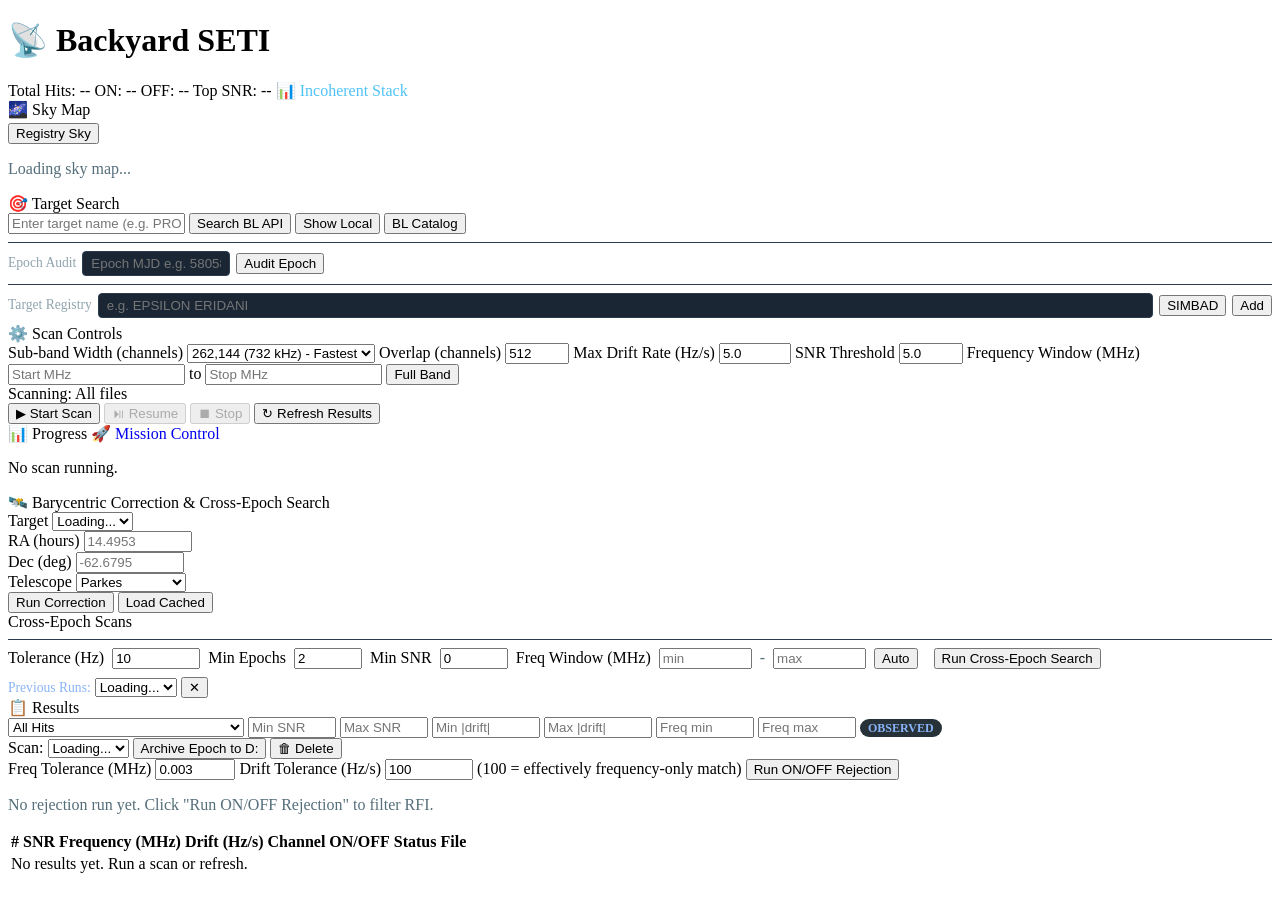
==== dashboard/templates/index.html @ d5d952a8 "JS cache bust v91 (fix escaped backslash from v90 bump)" ====
﻿<!DOCTYPE html>
<html lang="en">
<head>
    <meta charset="UTF-8">
    <meta name="viewport" content="width=device-width, initial-scale=1.0">
    <title>📡 Backyard SETI Dashboard</title>
    <link rel="icon" type="image/svg+xml" href="/static/favicon.svg?v=8">
    <link rel="stylesheet" href="/static/css/style.css?v=33">
    <link rel="stylesheet" href="/static/css/celestial.css?v=1">
    <!-- Plotly for charts -->
    <script src="https://cdn.plot.ly/plotly-2.35.2.min.js"></script>
    <!-- d3-celestial (self-hosted) -->
    <script src="/static/js/d3-v3.min.js?v=8"></script>
    <script src="/static/js/d3.geo.projection.min.js?v=8"></script>
    <script src="/static/js/celestial.min.js?v=8"></script>
</head>
<body>
<div id="app">
    <!-- Header -->
    <header class="dashboard-header">
        <h1>📡 Backyard SETI</h1>
        <div class="header-stats">
            <span id="stat-total" class="stat-badge">Total Hits: --</span>
            <span id="stat-on" class="stat-badge on">ON: --</span>
            <span id="stat-off" class="stat-badge off">OFF: --</span>
            <span id="stat-top" class="stat-badge">Top SNR: --</span>
            <a href="/stack" class="stat-badge" style="text-decoration:none;color:#4fc3f7;cursor:pointer;">📊 Incoherent Stack</a>
        </div>
    </header>

    <!-- Top Row: Sky Map + Target Search -->
    <div class="row">
        <div class="panel panel-half">
            <div class="panel-header">🌌 Sky Map</div>
            <div style="margin:4px 0;">
                <button id="btn-registry-sky" class="btn-small" onclick="toggleRegistrySky()" title="Plot all registry targets on the sky map, colored by scan status (green=scanned, amber=data unscanned, grey=no local data). Click again to remove them.">Registry Sky</button>
            </div>
            <div id="sky-map-container">
                <div id="celestial-map"></div>
                <div id="sky-map-info">
                    <p style="color:#546e7a;">Loading sky map...</p>
                </div>
            </div>
        </div>

        <div class="panel panel-half">
            <div class="panel-header">🎯 Target Search</div>
            <div class="target-search-content">
                <div class="search-box">
                    <input type="text" id="target-input" placeholder="Enter target name (e.g. PROXCEN, KIC8462852)...">
                    <button id="btn-search-bl">Search BL API</button>
                    <button id="btn-search-local" class="btn-secondary">Show Local</button>
                    <button id="btn-blcatalog" class="btn-secondary" title="Browse a cached catalog of every BL target's fine/mid availability (built by a one-time background sweep of the BL API)">BL Catalog</button>
                </div>
                <div id="bl-search-results" class="search-results"></div>
                <div id="local-data-list" class="data-list"></div>
                <div id="file-selection-controls" class="file-selection-controls" style="display:none;margin-top:6px;">
                    <button id="btn-select-all" class="btn-small">Select All</button>
                    <button id="btn-select-none" class="btn-small">Select None</button>
                    <span id="file-selection-count" class="selection-count-badge">0 files selected</span>
                </div>
                <div style="margin-top:8px;padding-top:8px;border-top:1px solid #2a3b4d;display:flex;gap:6px;align-items:center;flex-wrap:wrap;">
                    <span style="font-size:0.85em;color:#90a4ae;">Epoch Audit</span>
                    <input type="text" id="audit-epoch-input" placeholder="Epoch MJD e.g. 58058" title="Audit this epoch of the target currently typed in the Target Search box (PROXCEN if empty). Maps RFI zones from ON-OFF residuals." style="width:130px;padding:4px 8px;background:#1a2634;border:1px solid #2a3b4d;color:#e0e0e0;border-radius:4px;">
                    <button class="btn-small" id="btn-audit-run" onclick="startEpochAudit()">Audit Epoch</button>
                    <span id="audit-status-line" style="font-size:0.85em;color:#90a4ae;"></span>
                </div>
                <div style="margin-top:8px;padding-top:8px;border-top:1px solid #2a3b4d;">
                    <div style="display:flex;gap:6px;align-items:center;flex-wrap:wrap;">
                        <span style="font-size:0.85em;color:#90a4ae;">Target Registry</span>
                        <input type="text" id="registry-name-input" placeholder="e.g. EPSILON ERIDANI" style="flex:1;min-width:140px;padding:4px 8px;background:#1a2634;border:1px solid #2a3b4d;color:#e0e0e0;border-radius:4px;">
                        <button class="btn-small" onclick="registrySimbadPreview()">SIMBAD</button>
                        <button class="btn-small btn-primary" onclick="registryAdd()">Add</button>
                    </div>
                    <div id="registry-simbad-preview" style="font-size:0.8em;color:#90a4ae;margin-top:4px;"></div>
                    <div id="registry-target-list" style="margin-top:6px;max-height:220px;overflow-y:auto;"></div>
                </div>
                <div id="file-detail-panel" class="file-detail-panel" style="display:none;">
                    <div class="panel-header" style="font-size:0.85em;">📋 File Details</div>
                    <div id="file-detail-content" class="file-detail-content"></div>
                </div>
            </div>
        </div>
    </div>

    <!-- Download Panel (hidden until downloads exist) -->
    <div id="download-panel" class="panel" style="display:none;"></div>

    <!-- Middle Row: Scan Controls + Progress -->
    <div class="row">
        <div class="panel panel-half">
            <div class="panel-header">⚙️ Scan Controls</div>
            <div class="controls-content">
                <div class="control-grid">
                    <label title="Number of frequency channels processed per turbo_seti run. Does NOT affect frequency resolution or sensitivity, which are fixed by the data format. Only affects processing speed and memory: smaller sub-bands = more runs = slower total scan. Larger = fewer runs = faster. Default 262,144 is the fastest option.">Sub-band Width (channels)</label>
                    <select id="ctrl-subband-width" title="Number of frequency channels processed per turbo_seti run. Does NOT affect frequency resolution or sensitivity. Only affects speed: smaller = slower, larger = faster.">
                        <option value="8192">8,192 (23 kHz) - Slowest</option>
                        <option value="32768">32,768 (92 kHz)</option>
                        <option value="65536">65,536 (183 kHz)</option>
                        <option value="131072">131,072 (366 kHz)</option>
                        <option value="262144" selected>262,144 (732 kHz) - Fastest</option>
                    </select>

                    <label title="Number of overlapping channels between adjacent sub-bands. Prevents signals at sub-band edges from being missed or split. 512 is a good default for 262k sub-bands.">Overlap (channels)</label>
                    <input type="number" id="ctrl-overlap" value="512" min="64" max="4096" step="64" title="Number of overlapping channels between adjacent sub-bands. Prevents signals at sub-band edges from being missed or split. 512 is a good default for 262k sub-bands.">

                    <label title="Maximum drift rate to search in Hz/s. A real orbiting transmitter typically drifts at 0.01-2 Hz/s. Higher values catch faster-drifting signals but increase search time. Default 5 Hz/s covers most realistic scenarios.">Max Drift Rate (Hz/s)</label>
                    <input type="number" id="ctrl-max-drift" value="5.0" min="0.1" max="100" step="0.1" title="Maximum drift rate to search in Hz/s. A real orbiting transmitter typically drifts at 0.01-2 Hz/s. Higher values catch faster-drifting signals but increase search time. Default 5 Hz/s covers most realistic scenarios.">

                    <label title="Minimum Signal-to-Noise Ratio for a detection. Lower values (5) catch weaker signals but produce more false positives. Higher values (15-25) only catch strong signals but with higher confidence. Default 5 is standard for SETI surveys.">SNR Threshold</label>
                    <input type="number" id="ctrl-snr" value="5.0" min="1" max="50" step="0.5" title="Minimum Signal-to-Noise Ratio for a detection. Lower values (5) catch weaker signals but produce more false positives. Higher values (15-25) only catch strong signals but with higher confidence. Default 5 is standard for SETI surveys.">

                    <label title="Restrict the scan to a specific frequency range within the data file. Leave blank to scan the full band. Useful for targeted searches or avoiding known RFI-dense regions. Click 'Full Band' to auto-fill the entire available range.">Frequency Window (MHz)</label>
                    <div class="freq-range" title="Restrict the scan to a specific frequency range within the data file. Leave blank to scan the full band. Useful for targeted searches or avoiding known RFI-dense regions.">
                        <input type="number" id="ctrl-f-start" placeholder="Start MHz" step="0.1" title="Starting frequency in MHz. Leave blank for auto.">
                        <span>to</span>
                        <input type="number" id="ctrl-f-stop" placeholder="Stop MHz" step="0.1" title="Ending frequency in MHz. Leave blank for auto.">
                        <button id="btn-full-band" class="btn-small" title="Set frequency window to the full available band of the selected data files.">Full Band</button>
                    </div>
                </div>
                <div id="scan-target-badge" class="scan-target-badge">Scanning: All files</div>
                <div class="scan-buttons">
                    <button id="btn-start-scan" class="btn-primary">▶ Start Scan</button>
                    <button id="btn-resume-scan" class="btn-warning" disabled>⏯ Resume</button>
                    <button id="btn-stop-scan" class="btn-danger" disabled>⏹ Stop</button>
                    <button id="btn-refresh" class="btn-secondary">↻ Refresh Results</button>
                </div>
            </div>
        </div>

        <div class="panel panel-half">
            <div class="panel-header">
                📊 Progress
                <a href="/mission" target="_blank" rel="noopener" class="btn-mission" style="display:inline-block;text-decoration:none;" title="Open full-screen Mission Control visualization">🚀 Mission Control</a>
            </div>
            <div class="progress-content">
                <div id="scan-status">
                    <p class="status-idle">No scan running.</p>
                </div>
                <div id="progress-bar-container" style="display:none;">
                    <div class="progress-bar">
                        <div id="progress-fill" class="progress-fill"></div>
                    </div>
                    <span id="progress-text"></span>
                </div>
                <div id="scan-log" class="scan-log"></div>
            </div>
        </div>
    </div>

    <!-- Barycentric Correction Panel -->
    <div class="row">
        <div class="panel panel-full">
            <div class="panel-header">🛰️ Barycentric Correction & Cross-Epoch Search</div>
            <div class="barycentric-content">
                <div class="bary-controls-row">
                    <div class="bary-target-group">
                        <label>Target</label>
                        <select id="bary-target-select" onchange="onBaryTargetSelected()">
                            <option value="">Loading...</option>
                        </select>
                    </div>
                    <div class="bary-coords-group">
                        <label>RA (hours)</label>
                        <input type="number" id="bary-ra" step="0.0001" placeholder="14.4953" readonly title="Auto-filled from the Target Registry" style="width:100px;color:#90a4ae;">
                    </div>
                    <div class="bary-coords-group">
                        <label>Dec (deg)</label>
                        <input type="number" id="bary-dec" step="0.0001" placeholder="-62.6795" readonly title="Auto-filled from the Target Registry" style="width:100px;color:#90a4ae;">
                    </div>
                    <div class="bary-coords-group">
                        <label>Telescope</label>
                        <select id="bary-telescope" style="width:110px;">
                            <option value="parkes">Parkes</option>
                            <option value="gbt">GBT</option>
                            <option value="fast">FAST</option>
                            <option value="meerkat">MeerKAT</option>
                            <option value="effelsberg">Effelsberg</option>
                        </select>
                    </div>
                    <button id="btn-bary-correct" class="btn-primary" onclick="runBarycentric()" title="Computes the barycentric velocity correction for the selected scan using astropy. Shifts all hit frequencies to the solar system barycenter rest frame so signals from a real transmitter appear at the same frequency across different observation dates. Must be run before cross-epoch comparison.">Run Correction</button>
                    <button id="btn-bary-load-cached" class="btn-secondary" onclick="loadCachedCorrected()" title="Load previously computed barycentric correction from disk instead of re-running.">Load Cached</button>
                </div>
                <div class="bary-cross-group">
                    <label title="Select 2+ scans to find signals that appear in ON frames across multiple epochs but NOT in OFF frames. Requires barycentric correction to be run first.">Cross-Epoch Scans</label>
                    <div id="bary-scan-checkboxes" class="bary-scan-list"></div>
                    <div class="bary-cross-controls" style="margin-top:8px;display:flex;flex-wrap:wrap;gap:8px;align-items:center;border-top:1px solid #2a3b4d;padding-top:8px;">
                    <label title="How closely two hit frequencies must match across epochs to count as the same signal. After barycentric correction, a real transmitter should appear at the same rest-frame frequency in every epoch. Default 10 Hz accounts for small uncertainties in the correction and turbo_seti frequency binning. Tighter (1-5 Hz) is stricter but may miss slightly misaligned hits. Wider (50-100 Hz) catches more candidates but increases false positives.">Tolerance (Hz)</label>
                    <input type="number" id="bary-tolerance-hz" value="10" min="1" max="1000" step="1" style="width:80px;" title="How closely two hit frequencies must match across epochs to count as the same signal. Default 10 Hz. Tighter = fewer false positives but may miss real signals. Wider = more candidates but more noise.">
                    <label title="Minimum number of epochs a signal must appear in to be flagged as a candidate. With 2 epochs, a match in both ON frames is already statistically significant (false alarm probability is very low). With 3+ epochs, confidence is even higher. Default 2 is the standard for cross-epoch SETI. Raise to 3 if you have many epochs and want stricter filtering.">Min Epochs</label>
                    <input type="number" id="bary-min-epochs" value="2" min="2" max="10" step="1" style="width:60px;" title="Minimum number of epochs a signal must appear in to count as a candidate. Default 2. Raise to 3+ for stricter filtering when you have many epochs.">
                    <label title="Post-filter: only use hits with SNR at or above this value. Since turboSETI's SNR threshold is a simple cutoff on the detection statistic, post-filtering existing results is mathematically equivalent to re-running turboSETI at the higher threshold. No re-scan needed. Default 0 = use all hits from the original search. Try 10 or 15 to eliminate noise detections.">Min SNR</label>
                    <input type="number" id="bary-min-snr" value="0" min="0" max="100" step="1" style="width:60px;" title="Post-filter hits by SNR. 0 = use all. 10-15 recommended for noise rejection. Equivalent to re-running turboSETI at that SNR threshold without re-scanning.">
                    <label title="Restrict the cross-epoch match to this frequency window (MHz). Auto-suggests the shared coverage of the selected scans: frequencies outside what BOTH scans observed can never cross-match and only produce noise. Leave blank for full band (only sensible when scans share the same band).">Freq Window (MHz)</label>
                    <input type="number" id="bary-freq-min" placeholder="min" min="0" step="0.1" style="width:85px;" title="Window lower edge MHz. Use Auto to fill the shared coverage.">
                    <span style="color:#546e7a;">-</span>
                    <input type="number" id="bary-freq-max" placeholder="max" min="0" step="0.1" style="width:85px;" title="Window upper edge MHz. Use Auto to fill the shared coverage.">
                    <button class="btn-small" id="btn-xepoch-window" onclick="autoSuggestWindow()" title="Compute the shared frequency coverage of the selected scans and fill the window inputs.">Auto</button>
                    <span id="xepoch-window-hint" style="font-size:0.8em;color:#546e7a;"></span>
                    <button id="btn-cross-epoch" class="btn-warning" onclick="runCrossEpoch()">Run Cross-Epoch Search</button>
                    </div>
                </div>
                <div class="bary-cross-history-row" style="margin-top:8px;">
                    <label style="font-size:0.85em;color:#8ab4f8;">Previous Runs:</label>
                    <select id="bary-cross-history" onchange="if(this.value) loadCrossEpochRun(this.value); else clearCrossEpochResults()" style="max-width:500px;font-size:0.85em;">
                        <option value="">Loading...</option>
                    </select>
                    <button id="btn-delete-xepoch" class="btn-danger-small" onclick="deleteCrossEpochRun()" title="Delete selected run">✕</button>
                </div>
                <div id="bary-status" class="bary-status"></div>
            </div>
            <div id="bary-results-container" class="bary-results-container" style="display:none;">
                <div class="bary-tabs">
                    <button id="bary-tab-corrected" class="bary-tab active" onclick="switchBaryTab('corrected')">Corrected Hits</button>
                    <button id="bary-tab-cross" class="bary-tab" onclick="switchBaryTab('cross')">Cross-Epoch Candidates</button>
                </div>
                <div id="bary-corrected-panel" class="bary-tab-panel">
                    <div class="bary-summary" id="bary-corrected-summary"></div>
                    <div id="bary-corrected-table-container">
                        <div class="table-scroll-wrapper">
                        <table id="bary-corrected-table" class="bary-table">
                            <thead>
                                <tr>
                                    <th>#</th>
                                    <th>Bary Freq (MHz)</th>
                                    <th>Obs Freq (MHz)</th>
                                    <th>ΔFreq (Hz)</th>
                                    <th>Drift (Hz/s)</th>
                                    <th>SNR</th>
                                    <th>ON/OFF</th>
                                    <th>File</th>
                                </tr>
                            </thead>
                            <tbody id="bary-corrected-tbody">
                                <tr><td colspan="8" class="empty">Run correction to see results.</td></tr>
                            </tbody>
                        </table>
                        </div>
                    </div>
                    <div id="bary-corrected-pagination" class="bl-pagination" style="display:none;"></div>
                </div>
                <div id="bary-cross-panel" class="bary-tab-panel" style="display:none;">
                    <div class="bary-summary" id="bary-cross-summary"></div>
                    <div id="bary-cross-table-container">
                        <div class="table-scroll-wrapper">
                        <table id="bary-cross-table" class="bary-table">
                            <thead>
                                <tr>
                                    <th>#</th>
                                    <th>Bary Freq (MHz)</th>
                                    <th>Epochs</th>
                                    <th>Max SNR</th>
                                    <th>Mean Drift</th>
                                    <th>log₁₀(P_false)</th>
                                    <th>Obs Freqs</th>
                                </tr>
                            </thead>
                            <tbody id="bary-cross-tbody">
                                <tr><td colspan="7" class="empty">Run cross-epoch search to see candidates.</td></tr>
                            </tbody>
                        </table>
                        </div>
                    </div>
                </div>
            </div>
        </div>
    </div>

    <!-- Bottom Row: ON/OFF Rejection + Results -->
    <div class="row">
        <div class="panel panel-full">
            <div class="panel-header">
                📋 Results
                <div class="results-controls">
                    <select id="results-filter">
                        <option value="all">All Hits</option>
                        <option value="on">ON Only</option>
                        <option value="off">OFF Only</option>
                        <option value="candidates">Candidates (ON-only after rejection)</option>
                    </select>
                    <input type="number" id="results-snr-min" placeholder="Min SNR" min="0" step="0.5" style="width:80px;" title="Minimum SNR">
                    <input type="number" id="results-snr-max" placeholder="Max SNR" min="0" step="0.5" style="width:80px;" title="Maximum SNR. Set to e.g. 1000 to hide monster-RFI blips with SNR in the millions that dominate charts and tables.">
                    <input type="number" id="results-drift-min" placeholder="Min |drift|" min="0" step="0.01" style="width:100px;" title="Minimum absolute drift rate (Hz/s). Set to 0.1 to exclude near-zero-drift terrestrial RFI. Real signals from orbiting transmitters drift at 0.01-5 Hz/s. Persistent RFI typically shows near-zero drift (< 0.05 Hz/s) because it is not moving relative to the telescope.">
                    <input type="number" id="results-drift-max" placeholder="Max |drift|" min="0" step="0.1" style="width:100px;" title="Maximum absolute drift rate (Hz/s)">
                    <input type="number" id="results-freq-min" placeholder="Freq min" step="0.1" style="width:90px;" title="Minimum frequency (MHz)">
                    <input type="number" id="results-freq-max" placeholder="Freq max" step="0.1" style="width:90px;" title="Maximum frequency (MHz)">
                    <span id="results-frame-badge" style="font-size:0.75em;padding:2px 8px;border-radius:10px;background:#263238;color:#8ab4f8;font-weight:600;white-space:nowrap;" title="Frequency reference frame of the chart and table. Barycentric frequencies shift with Earth's velocity correction (up to ~150 kHz at L-band) and make drift interpretation meaningful for non-terrestrial sources.">OBSERVED</span>
                </div>
            </div>
            <div class="results-content">
                <!-- Scan History Selector -->
                <div class="scan-history-bar">
                    <label>Scan:</label>
                    <select id="scan-selector"><option value="">Loading...</option></select>
                    <button id="btn-archive-scan" class="btn-secondary" title="Move this scan's h5 data files from G: SSD staging to the D: archive (D:\seti_data\TARGET\fine). Verifies file sizes before freeing SSD space.">Archive Epoch to D:</button>
                    <button id="btn-delete-scan" class="btn-danger" title="Delete selected scan and all its hits from the database">🗑 Delete</button>
                    <span id="scan-meta-display" class="scan-meta-display"></span>
                </div>
                <!-- Rejection Controls -->
                <div class="rejection-panel">
                    <div class="rejection-controls">
                        <label title="Frequency match tolerance in MHz for ON/OFF comparison. If an ON hit has a matching OFF hit within this frequency range, it is classified as RFI (terrestrial interference). Default 0.003 MHz (3 kHz) accounts for sub-band channel alignment differences between files. Wider tolerance catches more RFI but may reject real signals near known interference lines.">Freq Tolerance (MHz)</label>
                        <input type="number" id="reject-freq-tol" value="0.003" min="0.0001" max="0.1" step="0.0001" title="Frequency match tolerance in MHz for ON/OFF comparison. If an ON hit has a matching OFF hit within this frequency range, it is classified as RFI. Default 0.003 MHz (3 kHz) accounts for sub-band channel alignment differences between files.">
                        <label title="Drift rate match tolerance in Hz/s for ON/OFF comparison. Since turbo_seti assigns slightly different drift rates to the same RFI line across files, this should be set high (100 = effectively ignore drift and match on frequency only). Lower values require both frequency AND drift to match, which may miss RFI that reports at different drift bins.">Drift Tolerance (Hz/s)</label>
                        <input type="number" id="reject-drift-tol" value="100" min="0.01" max="1000" step="1" title="Drift rate match tolerance in Hz/s. Since turbo_seti assigns slightly different drift rates to the same RFI line across files, set high (100 = frequency-only match). Lower values require both freq AND drift to match.">
                        <span class="tol-hint" title="At 100 Hz/s drift tolerance, matching is effectively frequency-only. This is recommended because the same RFI line often appears at different drift rates across ON/OFF files due to turbo_seti bin alignment.">(100 = effectively frequency-only match)</span>
                        <button id="btn-run-rejection" class="btn-primary">Run ON/OFF Rejection</button>
                    </div>
                    <div id="rejection-summary" class="rejection-summary">
                        <p style="color:#546e7a;">No rejection run yet. Click "Run ON/OFF Rejection" to filter RFI.</p>
                    </div>
                </div>
                <div id="hit-chart"></div>
                <div id="hit-table-container">
                    <div class="table-scroll-wrapper">
                    <table id="hit-table">
                        <thead>
                            <tr>
                                <th>#</th>
                                <th class="sortable" onclick="toggleSort('snr')">SNR <span id="sort-snr"></span></th>
                                <th class="sortable" onclick="toggleSort('freq')">Frequency (MHz) <span id="sort-freq"></span></th>
                                <th class="sortable" onclick="toggleSort('drift_rate')">Drift (Hz/s) <span id="sort-drift_rate"></span></th>
                                <th class="sortable" onclick="toggleSort('channel')">Channel <span id="sort-channel"></span></th>
                                <th>ON/OFF</th>
                                <th>Status</th>
                                <th>File</th>
                            </tr>
                        </thead>
                        <tbody id="hit-table-body">
                            <tr><td colspan="8" class="empty">No results yet. Run a scan or refresh.</td></tr>
                        </tbody>
                    </table>
                    </div>
                </div>
                <div id="results-pagination" class="bl-pagination" style="display:none;"></div>
            </div>
        </div>
    </div>
</div>

<!-- Waterfall Modal -->
<div id="waterfall-modal" class="modal-overlay" style="display:none;">
    <div class="modal-content">
        <div class="modal-header">
            <span id="waterfall-title">Waterfall View</span>
            <button id="waterfall-close" class="modal-close">✕</button>
        </div>
        <div id="waterfall-meta" class="waterfall-meta"></div>
        <div id="waterfall-body" style="width:100%;">
            <div id="waterfall-plot" style="width:100%;height:400px;"></div>
        </div>
    </div>
</div>

<script src="/static/js/dashboard.js?v=91"></script>
<script src="/static/js/targets.js?v=3"></script>
</body>
</html>
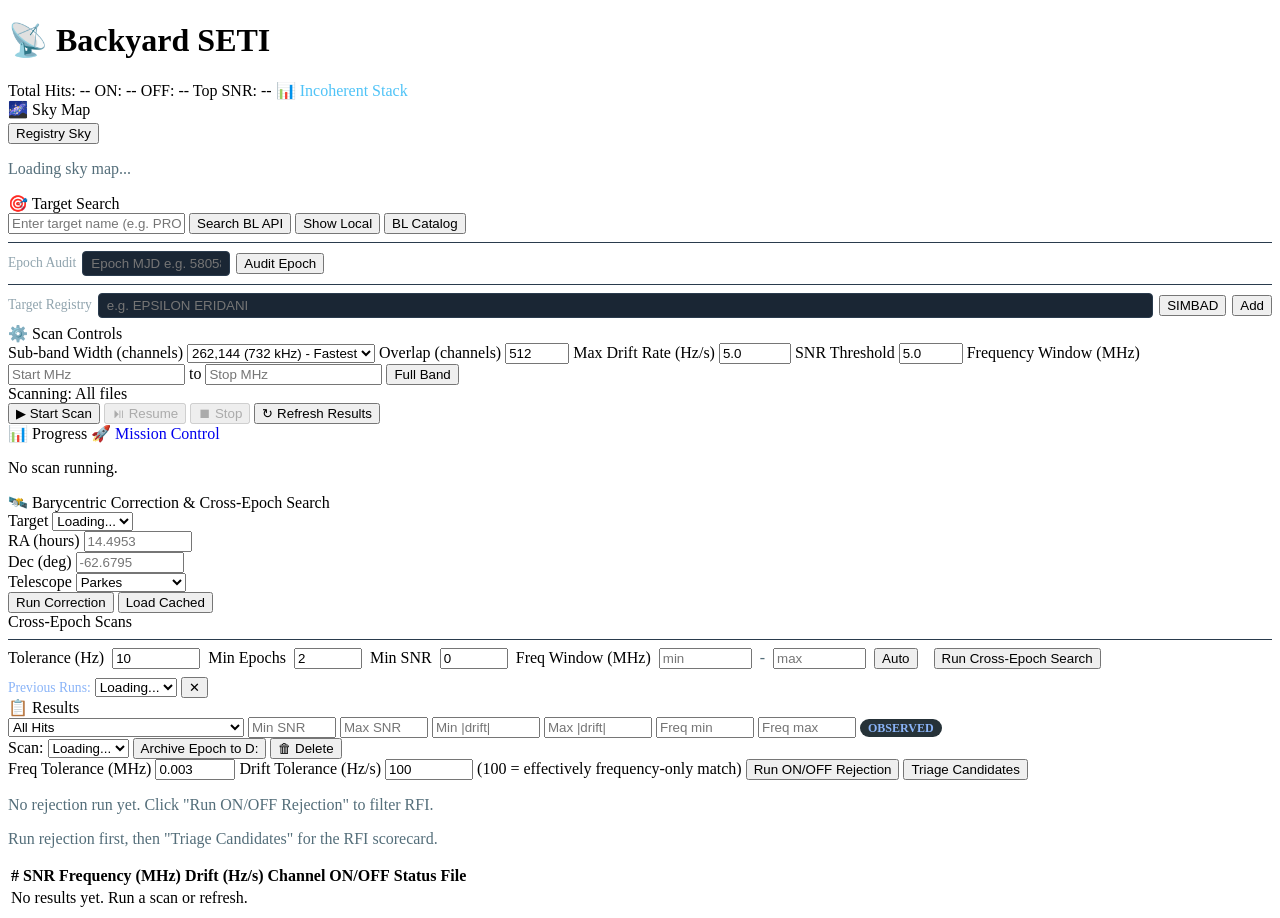
==== commit 4d479b57: "Single-epoch candidate triage: dashboard feature. New ml/single_epoch_triage.py (adapted Layer 2.5 s" ====
--- a/dashboard/templates/index.html
+++ b/dashboard/templates/index.html
@@ -305,9 +305,13 @@
                         <input type="number" id="reject-drift-tol" value="100" min="0.01" max="1000" step="1" title="Drift rate match tolerance in Hz/s. Since turbo_seti assigns slightly different drift rates to the same RFI line across files, set high (100 = frequency-only match). Lower values require both freq AND drift to match.">
                         <span class="tol-hint" title="At 100 Hz/s drift tolerance, matching is effectively frequency-only. This is recommended because the same RFI line often appears at different drift rates across ON/OFF files due to turbo_seti bin alignment.">(100 = effectively frequency-only match)</span>
                         <button id="btn-run-rejection" class="btn-primary">Run ON/OFF Rejection</button>
+                        <button id="btn-run-triage" class="btn-primary" title="Scorecard triage of rejection candidates: RFI zones, zero-drift, SNR, clustering, drift spread. No extra epochs needed.">Triage Candidates</button>
                     </div>
                     <div id="rejection-summary" class="rejection-summary">
                         <p style="color:#546e7a;">No rejection run yet. Click "Run ON/OFF Rejection" to filter RFI.</p>
+                    </div>
+                    <div id="triage-summary" class="rejection-summary">
+                        <p style="color:#546e7a;">Run rejection first, then "Triage Candidates" for the RFI scorecard.</p>
                     </div>
                 </div>
                 <div id="hit-chart"></div>
@@ -352,7 +356,7 @@
     </div>
 </div>
 
-<script src="/static/js/dashboard.js?v=91"></script>
+<script src="/static/js/dashboard.js?v=93"></script>
 <script src="/static/js/targets.js?v=3"></script>
 </body>
 </html>
